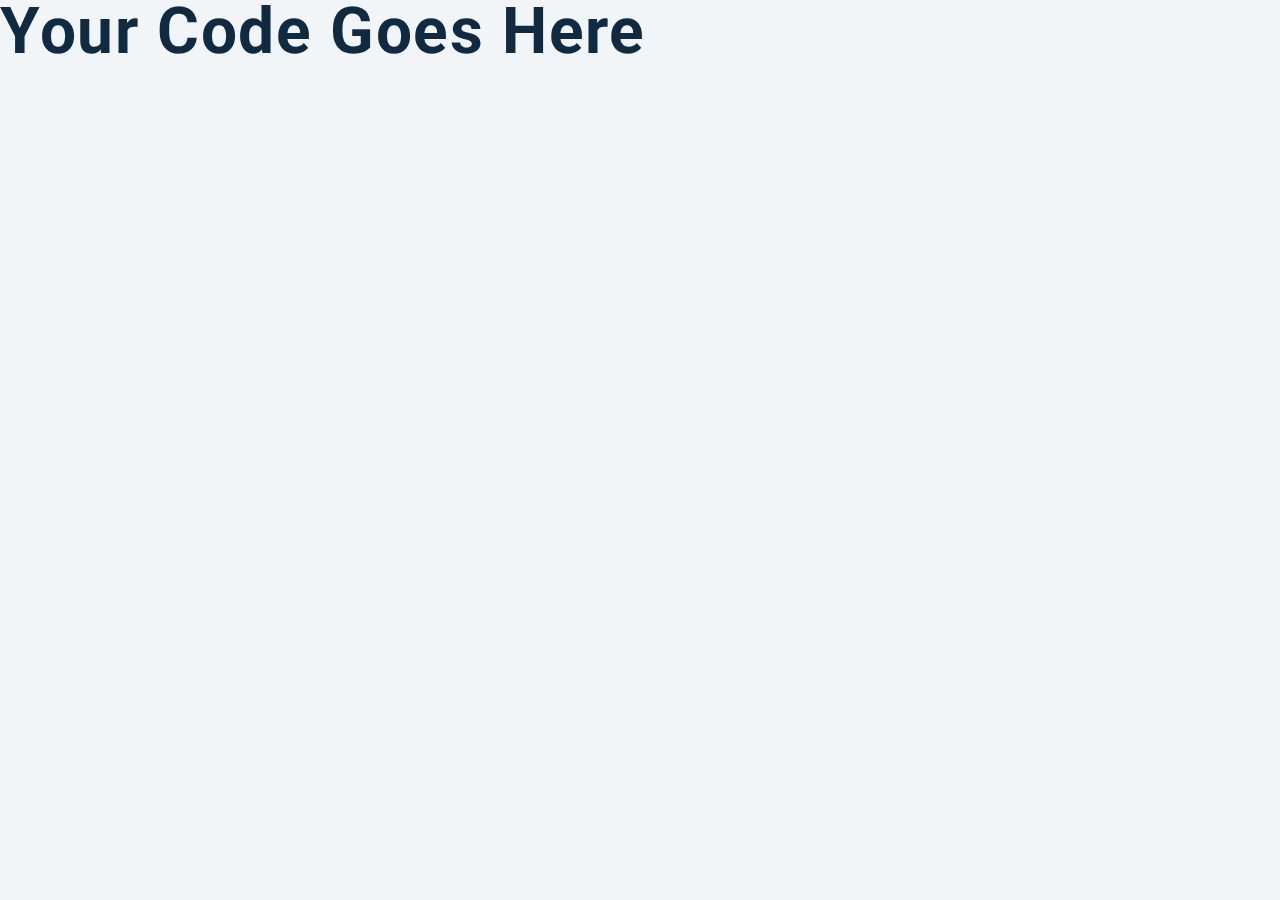
==== 02-counter/setup/index.html @ e7f19d94 "first commit" ====
<!DOCTYPE html>
<html lang="en">
  <head>
    <meta charset="UTF-8" />
    <meta name="viewport" content="width=device-width, initial-scale=1.0" />
    <title>Counter</title>

    <!-- styles -->
    <link rel="stylesheet" href="styles.css" />
  </head>
  <body>
    <h1>your code goes here</h1>
    <!-- javascript -->
    <script src="app.js"></script>
  </body>
</html>
---- 02-counter/setup/styles.css ----
/*
=============== 
Fonts
===============
*/
@import url("https://fonts.googleapis.com/css?family=Open+Sans|Roboto:400,700&display=swap");

/*
=============== 
Variables
===============
*/

:root {
  /* dark shades of primary color*/
  --clr-primary-1: hsl(205, 86%, 17%);
  --clr-primary-2: hsl(205, 77%, 27%);
  --clr-primary-3: hsl(205, 72%, 37%);
  --clr-primary-4: hsl(205, 63%, 48%);
  /* primary/main color */
  --clr-primary-5: hsl(205, 78%, 60%);
  /* lighter shades of primary color */
  --clr-primary-6: hsl(205, 89%, 70%);
  --clr-primary-7: hsl(205, 90%, 76%);
  --clr-primary-8: hsl(205, 86%, 81%);
  --clr-primary-9: hsl(205, 90%, 88%);
  --clr-primary-10: hsl(205, 100%, 96%);
  /* darkest grey - used for headings */
  --clr-grey-1: hsl(209, 61%, 16%);
  --clr-grey-2: hsl(211, 39%, 23%);
  --clr-grey-3: hsl(209, 34%, 30%);
  --clr-grey-4: hsl(209, 28%, 39%);
  /* grey used for paragraphs */
  --clr-grey-5: hsl(210, 22%, 49%);
  --clr-grey-6: hsl(209, 23%, 60%);
  --clr-grey-7: hsl(211, 27%, 70%);
  --clr-grey-8: hsl(210, 31%, 80%);
  --clr-grey-9: hsl(212, 33%, 89%);
  --clr-grey-10: hsl(210, 36%, 96%);
  --clr-white: #fff;
  --clr-red-dark: hsl(360, 67%, 44%);
  --clr-red-light: hsl(360, 71%, 66%);
  --clr-green-dark: hsl(125, 67%, 44%);
  --clr-green-light: hsl(125, 71%, 66%);
  --clr-black: #222;
  --ff-primary: "Roboto", sans-serif;
  --ff-secondary: "Open Sans", sans-serif;
  --transition: all 0.3s linear;
  --spacing: 0.1rem;
  --radius: 0.25rem;
  --light-shadow: 0 5px 15px rgba(0, 0, 0, 0.1);
  --dark-shadow: 0 5px 15px rgba(0, 0, 0, 0.2);
  --max-width: 1170px;
  --fixed-width: 620px;
}
/*
=============== 
Global Styles
===============
*/

*,
::after,
::before {
  margin: 0;
  padding: 0;
  box-sizing: border-box;
}
body {
  font-family: var(--ff-secondary);
  background: var(--clr-grey-10);
  color: var(--clr-grey-1);
  line-height: 1.5;
  font-size: 0.875rem;
}
ul {
  list-style-type: none;
}
a {
  text-decoration: none;
}
h1,
h2,
h3,
h4 {
  letter-spacing: var(--spacing);
  text-transform: capitalize;
  line-height: 1.25;
  margin-bottom: 0.75rem;
  font-family: var(--ff-primary);
}
h1 {
  font-size: 3rem;
}
h2 {
  font-size: 2rem;
}
h3 {
  font-size: 1.25rem;
}
h4 {
  font-size: 0.875rem;
}
p {
  margin-bottom: 1.25rem;
  color: var(--clr-grey-5);
}
@media screen and (min-width: 800px) {
  h1 {
    font-size: 4rem;
  }
  h2 {
    font-size: 2.5rem;
  }
  h3 {
    font-size: 1.75rem;
  }
  h4 {
    font-size: 1rem;
  }
  body {
    font-size: 1rem;
  }
  h1,
  h2,
  h3,
  h4 {
    line-height: 1;
  }
}
/*  global classes */

/* section */
.section {
  padding: 5rem 0;
}

.section-center {
  width: 90vw;
  margin: 0 auto;
  max-width: 1170px;
}
@media screen and (min-width: 992px) {
  .section-center {
    width: 95vw;
  }
}
main {
  min-height: 100vh;
  display: grid;
  place-items: center;
}

/*
=============== 
Counter
===============
*/

main {
  min-height: 100vh;
  display: grid;
  place-items: center;
}
.container {
  text-align: center;
}
#value {
  font-size: 6rem;
  font-weight: bold;
}
.btn {
  text-transform: uppercase;
  background: transparent;
  color: var(--clr-black);
  padding: 0.375rem 0.75rem;
  letter-spacing: var(--spacing);
  display: inline-block;
  transition: var(--transition);
  font-size: 0.875rem;
  border: 2px solid var(--clr-black);
  cursor: pointer;
  box-shadow: 0 1px 3px rgba(0, 0, 0, 0.2);
  border-radius: var(--radius);
  margin: 0.5rem;
}
.btn:hover {
  color: var(--clr-white);
  background: var(--clr-black);
}
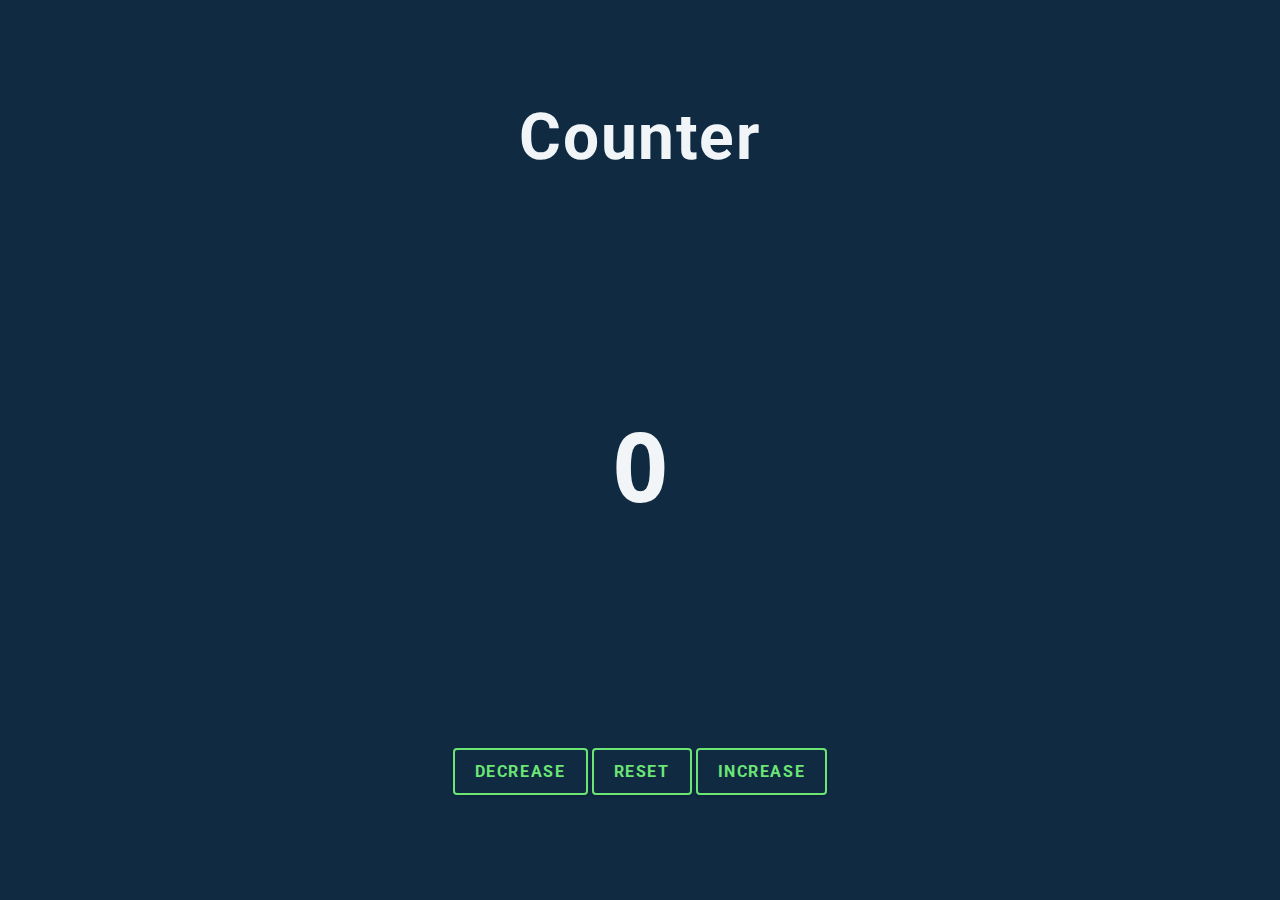
==== commit 335a20cc: "counter" ====
--- a/02-counter/setup/index.html
+++ b/02-counter/setup/index.html
@@ -9,8 +9,17 @@
     <link rel="stylesheet" href="styles.css" />
   </head>
   <body>
-    <h1>your code goes here</h1>
-    <!-- javascript -->
+    <main>
+      <div class="container">
+        <h1>counter</h1>
+      </div>
+      <span id="value">0</span>
+      <div class="button-container">
+        <button class="btn decrease">decrease</button>
+        <button class="btn reset">reset</button>
+        <button class="btn increase">increase</button>
+      </div>
+    </main>
     <script src="app.js"></script>
   </body>
 </html>
--- a/02-counter/setup/styles.css
+++ b/02-counter/setup/styles.css
@@ -68,8 +68,8 @@
 }
 body {
   font-family: var(--ff-secondary);
-  background: var(--clr-grey-10);
-  color: var(--clr-grey-1);
+  background: var(--clr-grey-1);
+  color: var(--clr-grey-10);
   line-height: 1.5;
   font-size: 0.875rem;
 }
@@ -170,21 +170,22 @@
   font-weight: bold;
 }
 .btn {
-  text-transform: uppercase;
-  background: transparent;
-  color: var(--clr-black);
-  padding: 0.375rem 0.75rem;
-  letter-spacing: var(--spacing);
-  display: inline-block;
-  transition: var(--transition);
-  font-size: 0.875rem;
-  border: 2px solid var(--clr-black);
-  cursor: pointer;
-  box-shadow: 0 1px 3px rgba(0, 0, 0, 0.2);
-  border-radius: var(--radius);
-  margin: 0.5rem;
+	font-family: var(--ff-primary);
+	text-transform: uppercase;
+	background: transparent;
+	color: var(--clr-green-light);
+	letter-spacing: var(--spacing);
+	display: inline-block;
+	font-weight: 700;
+	transition: var(--transition);
+	border: 2px solid var(--clr-green-light);
+	cursor: pointer;
+	box-shadow: 0 1px 3px rgba(0, 0, 0, 0.2);
+	border-radius: var(--radius);
+	font-size: 1rem;
+	padding: 0.75rem 1.25rem;
+  }
+  .btn:hover {
+	color: var(--clr-white);
+	background: var(--clr-green-light);
 }
-.btn:hover {
-  color: var(--clr-white);
-  background: var(--clr-black);
-}
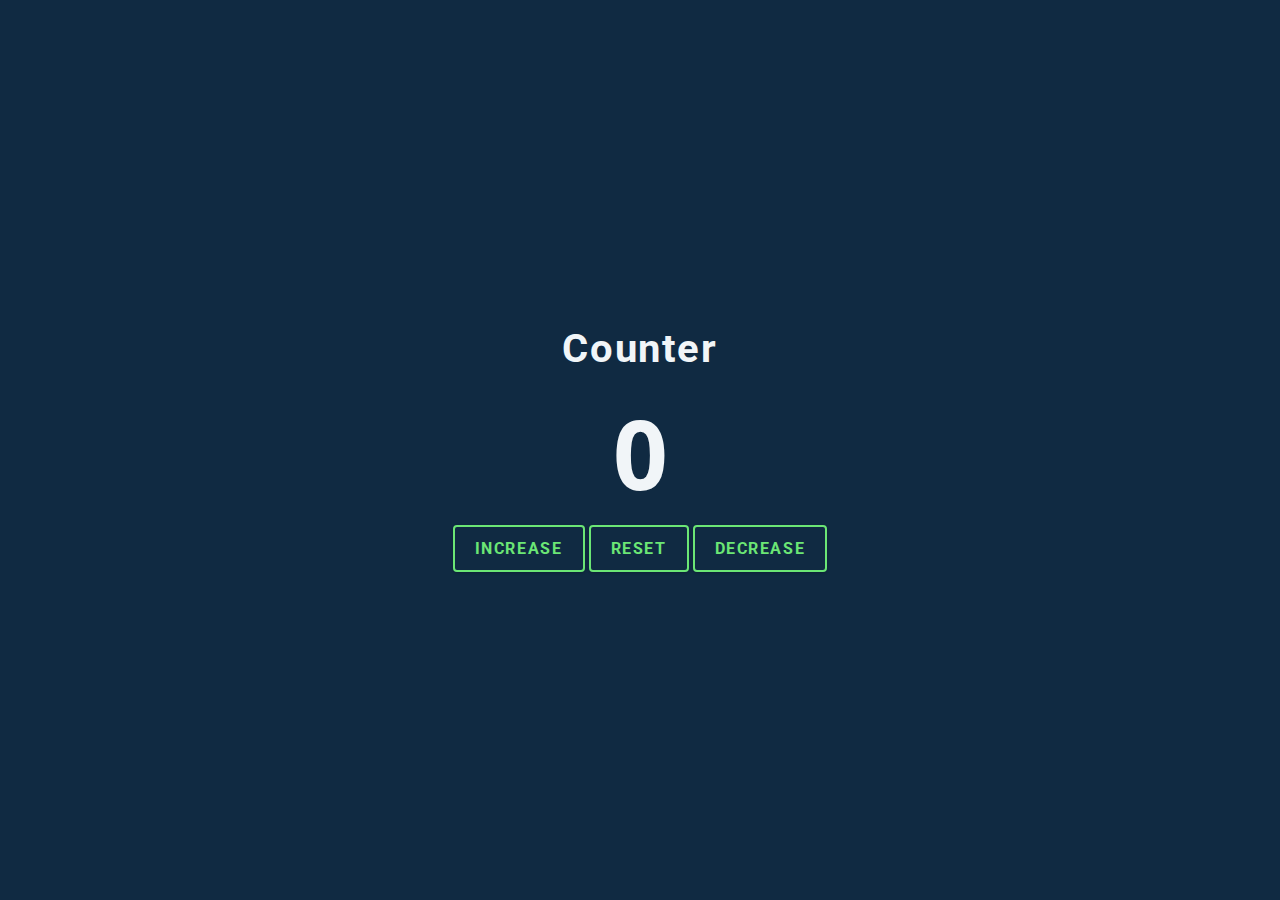
==== commit 7cd05a07: "carousel rewiews" ====
--- a/02-counter/setup/index.html
+++ b/02-counter/setup/index.html
@@ -2,24 +2,23 @@
 <html lang="en">
   <head>
     <meta charset="UTF-8" />
+    <meta http-equiv="X-UA-Compatible" content="IE=edge" />
     <meta name="viewport" content="width=device-width, initial-scale=1.0" />
-    <title>Counter</title>
-
-    <!-- styles -->
-    <link rel="stylesheet" href="styles.css" />
+    <link rel="stylesheet" href="./styles.css" />
+    <title>Document</title>
   </head>
   <body>
     <main>
       <div class="container">
-        <h1>counter</h1>
-      </div>
-      <span id="value">0</span>
-      <div class="button-container">
+        <div>
+			<h2>counter</h2>
+          <span id="value">0</span>
+        </div>
+        <button class="btn increase">increase</button>
+        <button class="btn reset">reset</button>
         <button class="btn decrease">decrease</button>
-        <button class="btn reset">reset</button>
-        <button class="btn increase">increase</button>
       </div>
     </main>
-    <script src="app.js"></script>
+    <script src="./test.js"></script>
   </body>
 </html>
